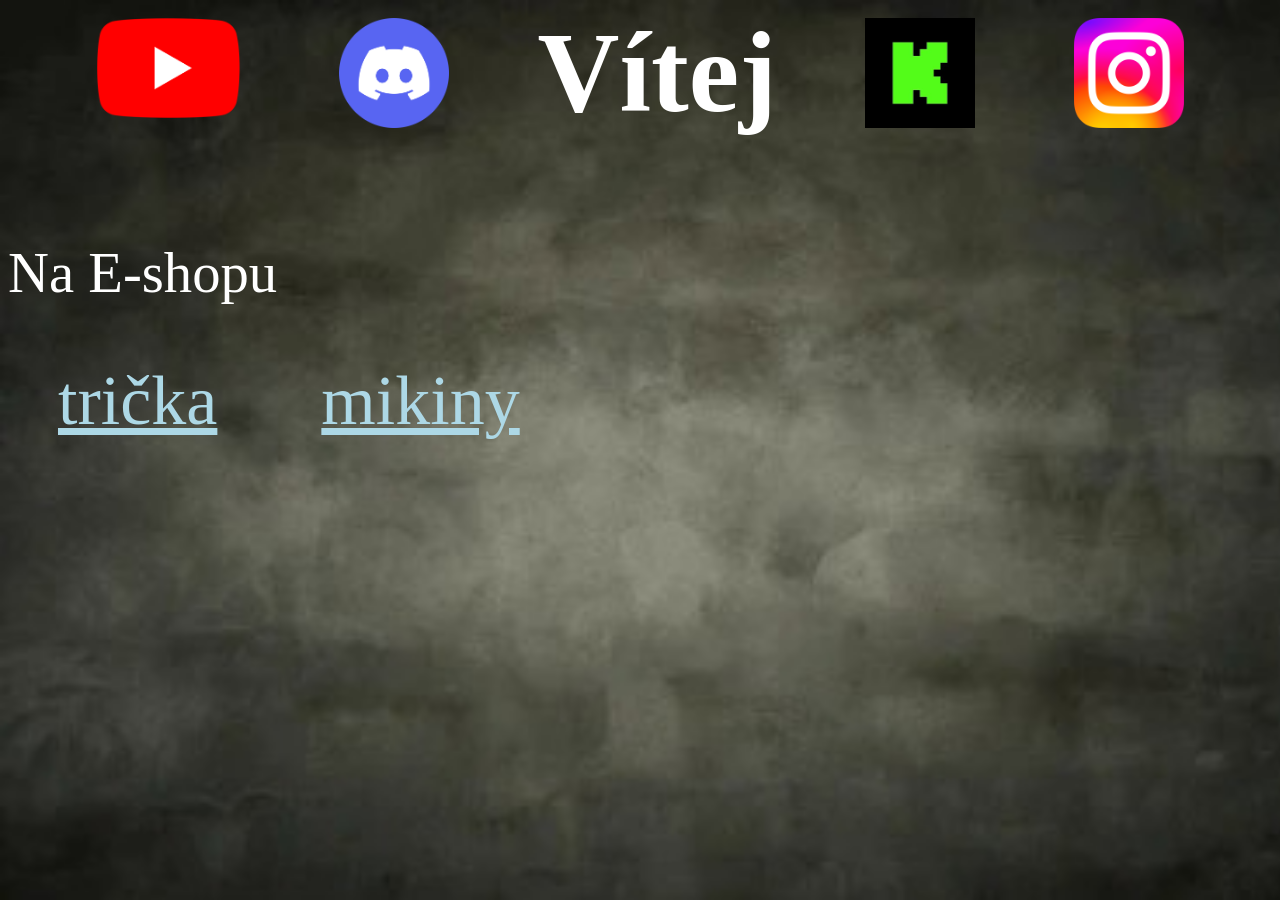
==== index.html @ 45640ca8 "RANDOM" ====
<html>
    <head> <title>  </title></head>
    <body>
     <header>
        <a href="https://www.youtube.com/@Petrak7-f2j" target="_blank">
    <img  class="yt" src="yt logo.png"></a>
    <a href="https://discord.com/invite/k4wpKs7WC" target="_blank">
    <img class="dis" src="dis š.webp"></a>
    <h1 style="margin: 0px;" >Vítej</h1>
    <a href="https://kick.com/petrak7" target="_blank">
    <img class="kick" src="kick logo.png"></a>
    <a href="https://www.instagram.com/ytb.petrak7/?utm_source=qr&igsh=MWw1YXJ6MTAzOThsag%3D%3D#" target="_blank">
    <img class="insta" src="spravne insta logo.webp"></a>

    </header>
    <div class="rozbalovaci">
     </div>
    <link rel="stylesheet" href="style.css">
    <div>
        <p>Na E-shopu</p>
    </div>
    <div class="border">
    <a class="link" href="tricka.html">trička</a>
    <a class="link" href="mikiny.html">mikiny</a>
    </div>    
    
    
<script src="script.js">
</script>
</body>

</html>
---- style.css ----
h1 {
    text-align: center;
    color: white;
    font-size: 3cm;
    padding: 0px;
}

p {
    color: white;
    font-size: 1.5cm
}
div {
    color: white;
}
.rozbalovaci {
    overflow: hidden;
    font-size: 30px;
    height: 1lh;
    padding: 5px;
}
.rozbalovaci.rozbaleno {
    height: auto;
}
.tlacitko {
    cursor: pointer;
}
img {
    margin: 0%;
    padding: 0%;
}
a { 
    font-size: 1cm;
}
.link {
    color: lightblue;
    margin: 50px;
    font-size: 70px;
}
body {
     background-image: url(cer2.jpg);
     background-repeat: no-repeat;
     background-size: cover;
}.yt {
    height: 100px;
    margin: 10px;
    
}
.dis {
    height: 110px;
    margin: 10px;
}
.kick {
    height: 110px;
    margin: 10px;
}
.insta {
    height: 110px;
    margin: 10px;
}
header {
    display: flex;
    justify-content: space-evenly;
}
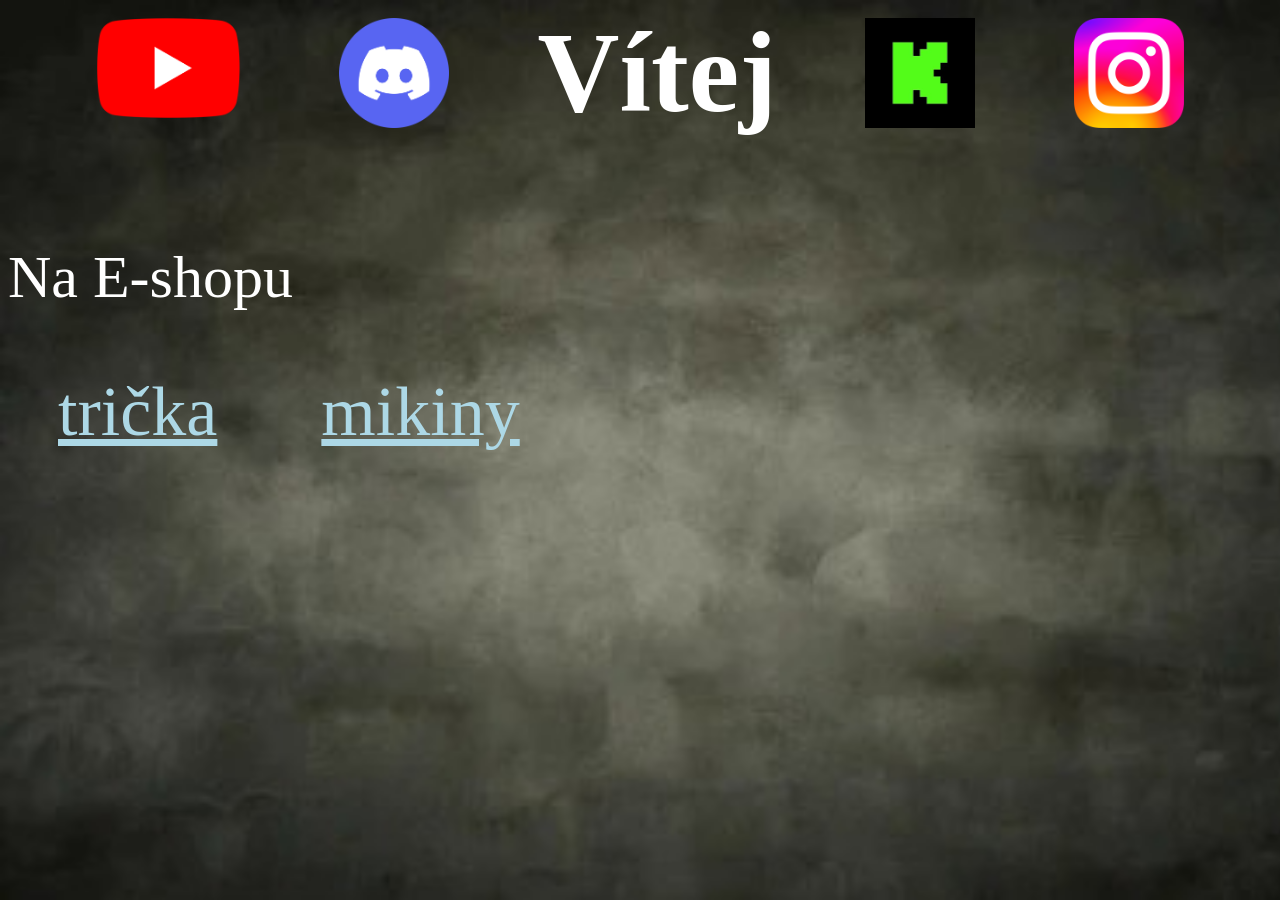
==== commit 62b6d124: "nvm" ====
--- a/index.html
+++ b/index.html
@@ -11,8 +11,8 @@
     <img class="kick" src="kick logo.png"></a>
     <a href="https://www.instagram.com/ytb.petrak7/?utm_source=qr&igsh=MWw1YXJ6MTAzOThsag%3D%3D#" target="_blank">
     <img class="insta" src="spravne insta logo.webp"></a>
-
     </header>
+    
     <div class="rozbalovaci">
      </div>
     <link rel="stylesheet" href="style.css">
--- a/style.css
+++ b/style.css
@@ -7,7 +7,8 @@
 
 p {
     color: white;
-    font-size: 1.5cm
+    font-size: 60px
+    
 }
 div {
     color: white;
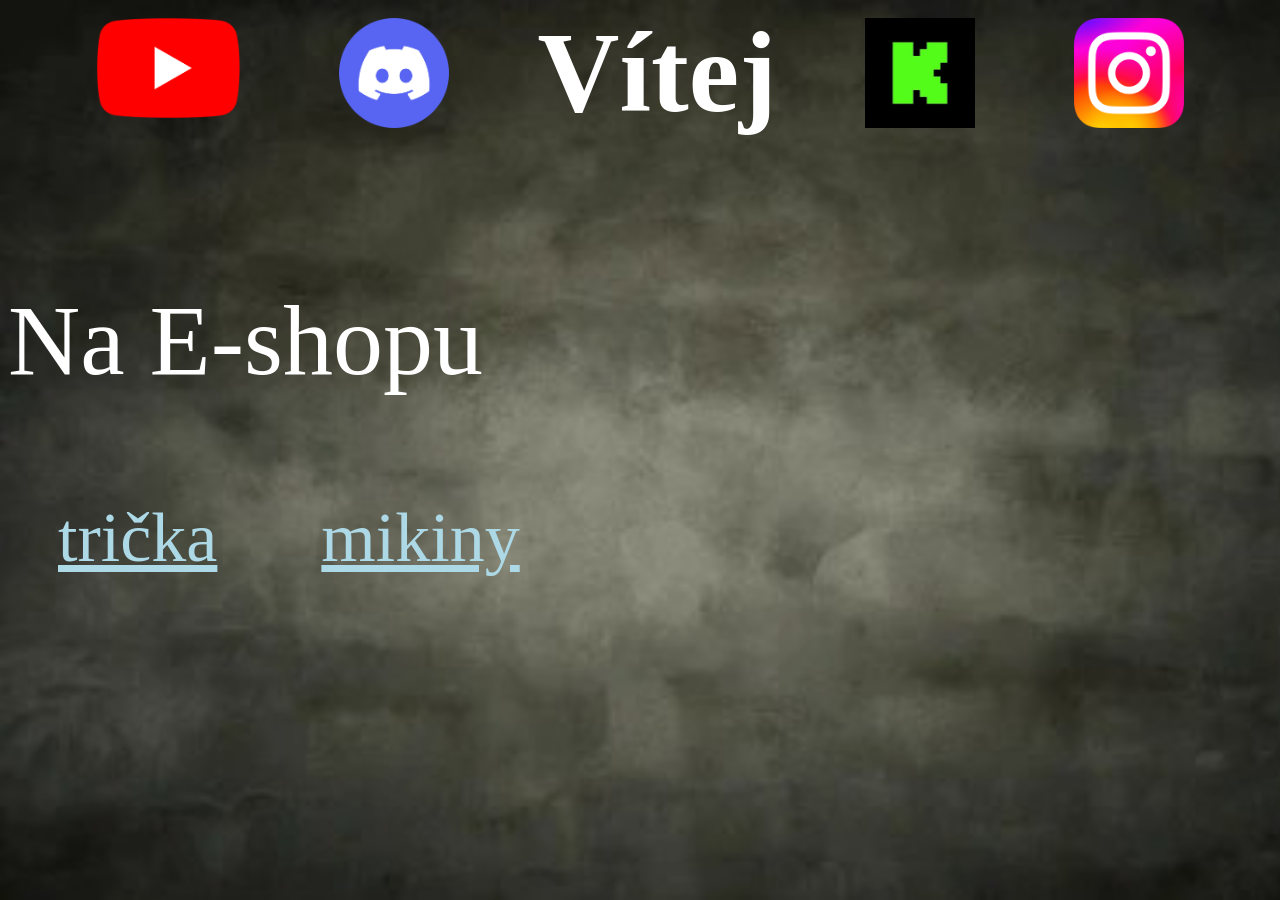
==== commit 4f362a34: "nic asi po 100" ====
--- a/index.html
+++ b/index.html
@@ -4,7 +4,7 @@
      <header>
         <a href="https://www.youtube.com/@Petrak7-f2j" target="_blank">
     <img  class="yt" src="yt logo.png"></a>
-    <a href="https://discord.com/invite/k4wpKs7WC" target="_blank">
+    <a href="https://discord.gg/k4wpKs7WC" target="_blank">
     <img class="dis" src="dis š.webp"></a>
     <h1 style="margin: 0px;" >Vítej</h1>
     <a href="https://kick.com/petrak7" target="_blank">
--- a/style.css
+++ b/style.css
@@ -7,7 +7,7 @@
 
 p {
     color: white;
-    font-size: 60px
+    font-size: 100px
     
 }
 div {
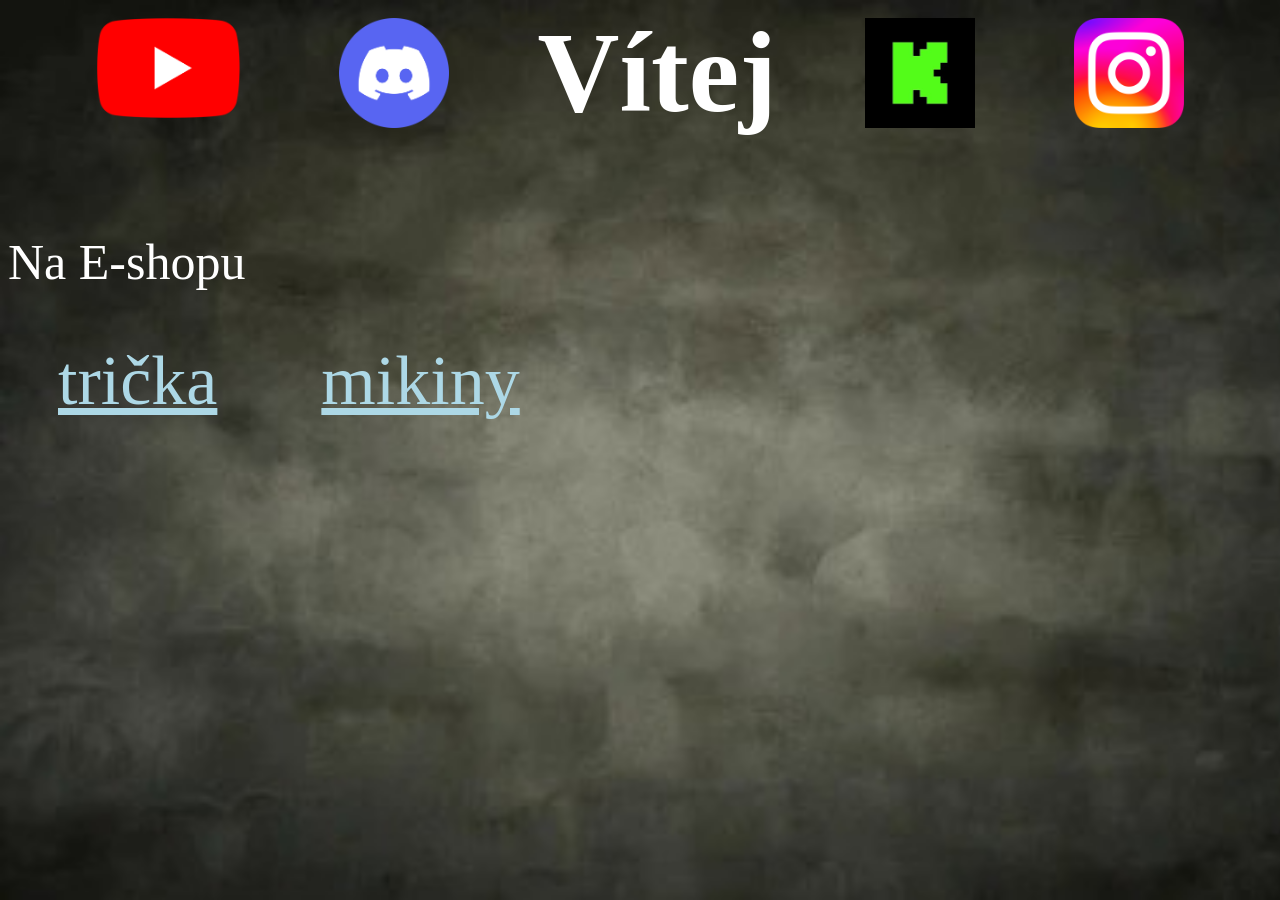
==== commit 55c43895: "jsem kypl ja na toto zapomel" ====
--- a/index.html
+++ b/index.html
@@ -17,7 +17,7 @@
      </div>
     <link rel="stylesheet" href="style.css">
     <div>
-        <p>Na E-shopu</p>
+        <p class="na">Na E-shopu</p>
     </div>
     <div class="border">
     <a class="link" href="tricka.html">trička</a>
--- a/style.css
+++ b/style.css
@@ -5,11 +5,6 @@
     padding: 0px;
 }
 
-p {
-    color: white;
-    font-size: 100px
-    
-}
 div {
     color: white;
 }
@@ -61,4 +56,8 @@
 header {
     display: flex;
     justify-content: space-evenly;
+}
+
+p {
+    font-size: 50px
 }
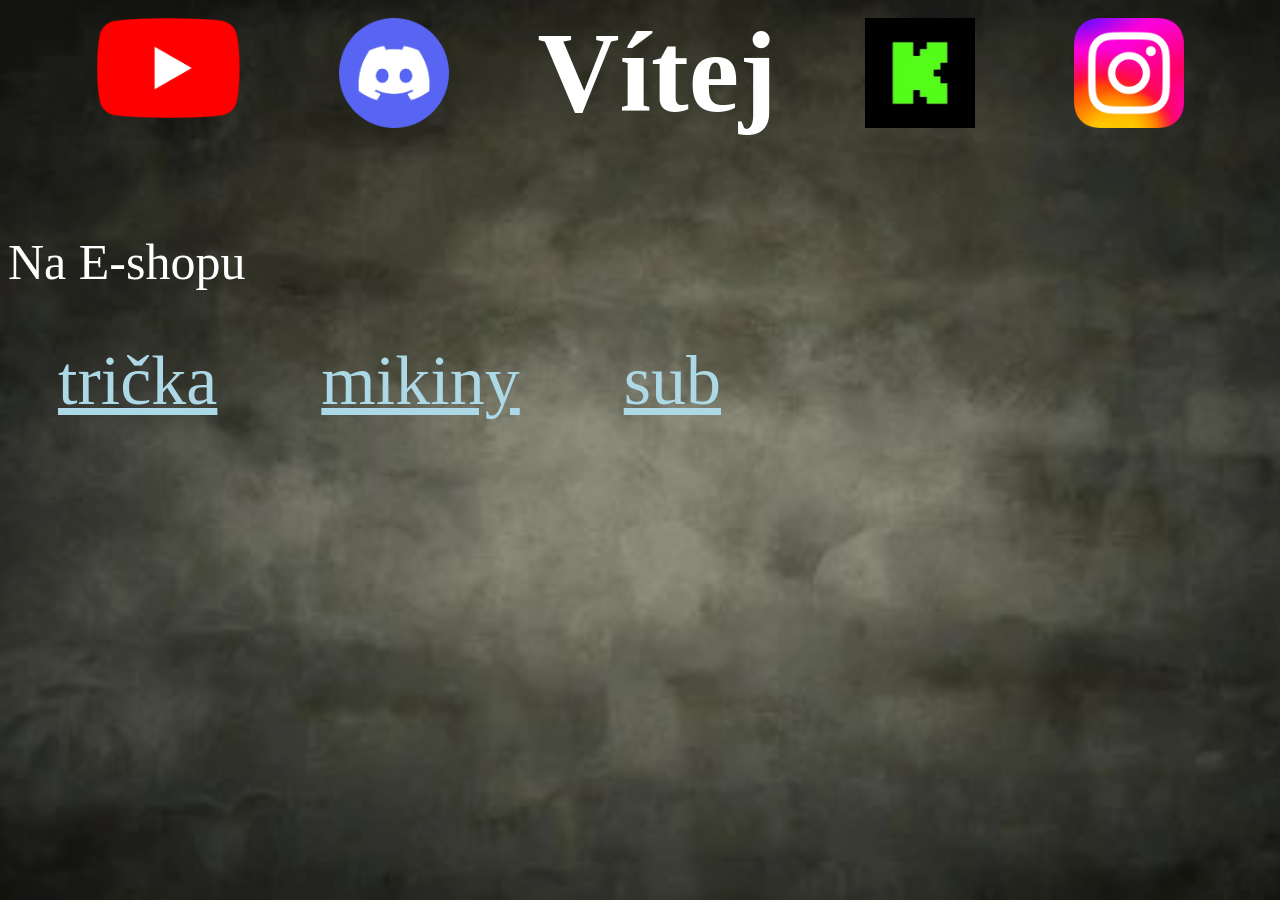
==== commit 7c777173: "kick sub" ====
--- a/index.html
+++ b/index.html
@@ -22,6 +22,7 @@
     <div class="border">
     <a class="link" href="tricka.html">trička</a>
     <a class="link" href="mikiny.html">mikiny</a>
+    <a class="link" href="zam obr.html">sub</a>
     </div>    
     
     
--- a/style.css
+++ b/style.css
@@ -36,7 +36,8 @@
      background-image: url(cer2.jpg);
      background-repeat: no-repeat;
      background-size: cover;
-}.yt {
+}
+.yt {
     height: 100px;
     margin: 10px;
     
@@ -60,4 +61,10 @@
 
 p {
     font-size: 50px
+}
+
+@media (max-width: 600px) {
+    p {
+        font-size: 15px;
+    }
 }
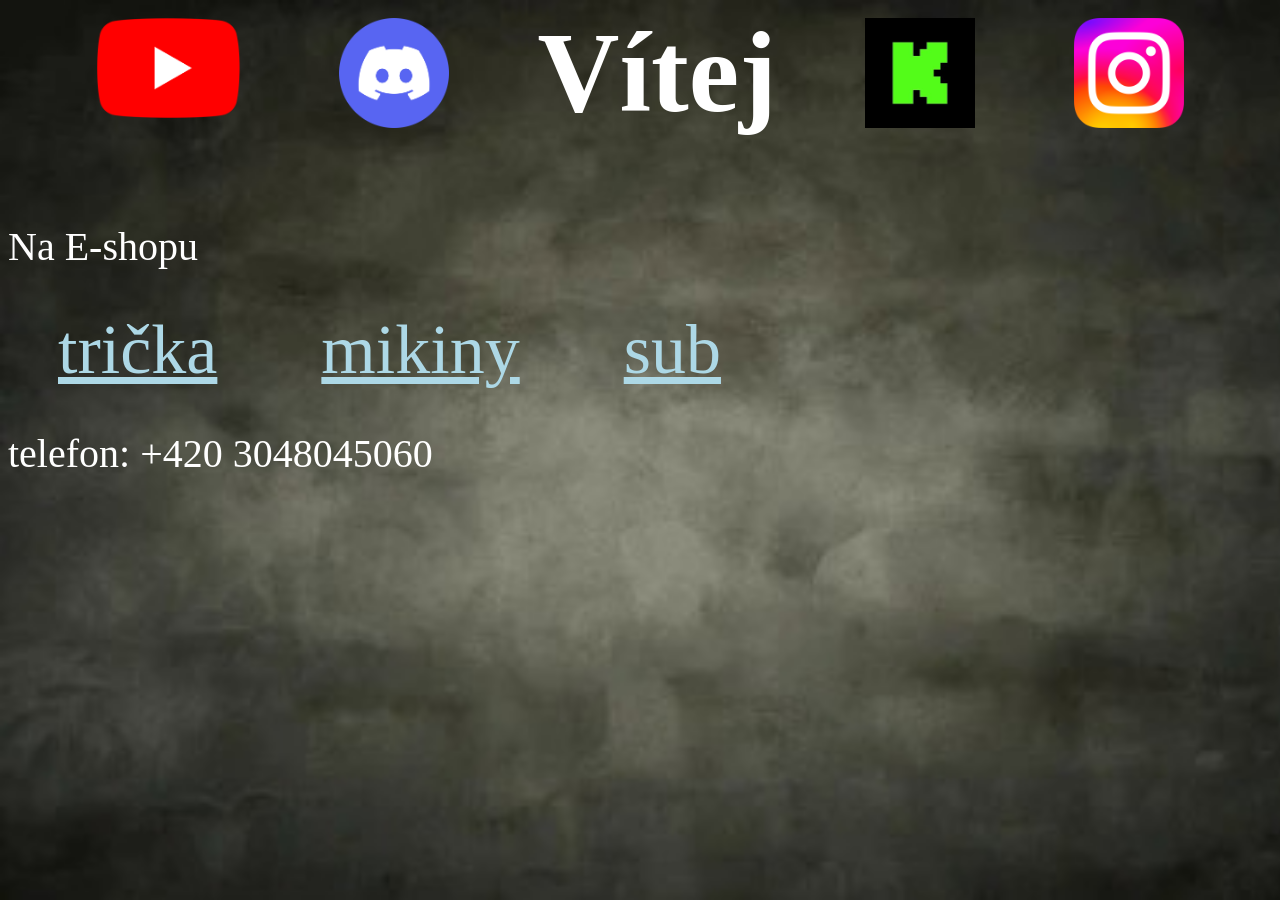
==== commit dc6a710b: "nvm" ====
--- a/index.html
+++ b/index.html
@@ -4,7 +4,7 @@
      <header>
         <a href="https://www.youtube.com/@Petrak7-f2j" target="_blank">
     <img  class="yt" src="yt logo.png"></a>
-    <a href="https://discord.gg/k4wpKs7WC" target="_blank">
+    <a href="https://discord.gg/pvuJshcpk" target="_blank">
     <img class="dis" src="dis š.webp"></a>
     <h1 style="margin: 0px;" >Vítej</h1>
     <a href="https://kick.com/petrak7" target="_blank">
@@ -22,10 +22,12 @@
     <div class="border">
     <a class="link" href="tricka.html">trička</a>
     <a class="link" href="mikiny.html">mikiny</a>
-    <a class="link" href="zam obr.html">sub</a>
+    <a class="link" href="sub.html">sub</a>
     </div>    
     
-    
+
+    <p class="kon">telefon: +420 3048045060</p>
+
 <script src="script.js">
 </script>
 </body>
--- a/style.css
+++ b/style.css
@@ -59,10 +59,17 @@
     justify-content: space-evenly;
 }
 
-p {
-    font-size: 50px
+.kon {
+    color: white;
+    text-align: ;
+    font-size: 40px
+    
 }
 
+p {
+    color: white;
+    font-size: 40px
+}
 @media (max-width: 600px) {
     p {
         font-size: 15px;
